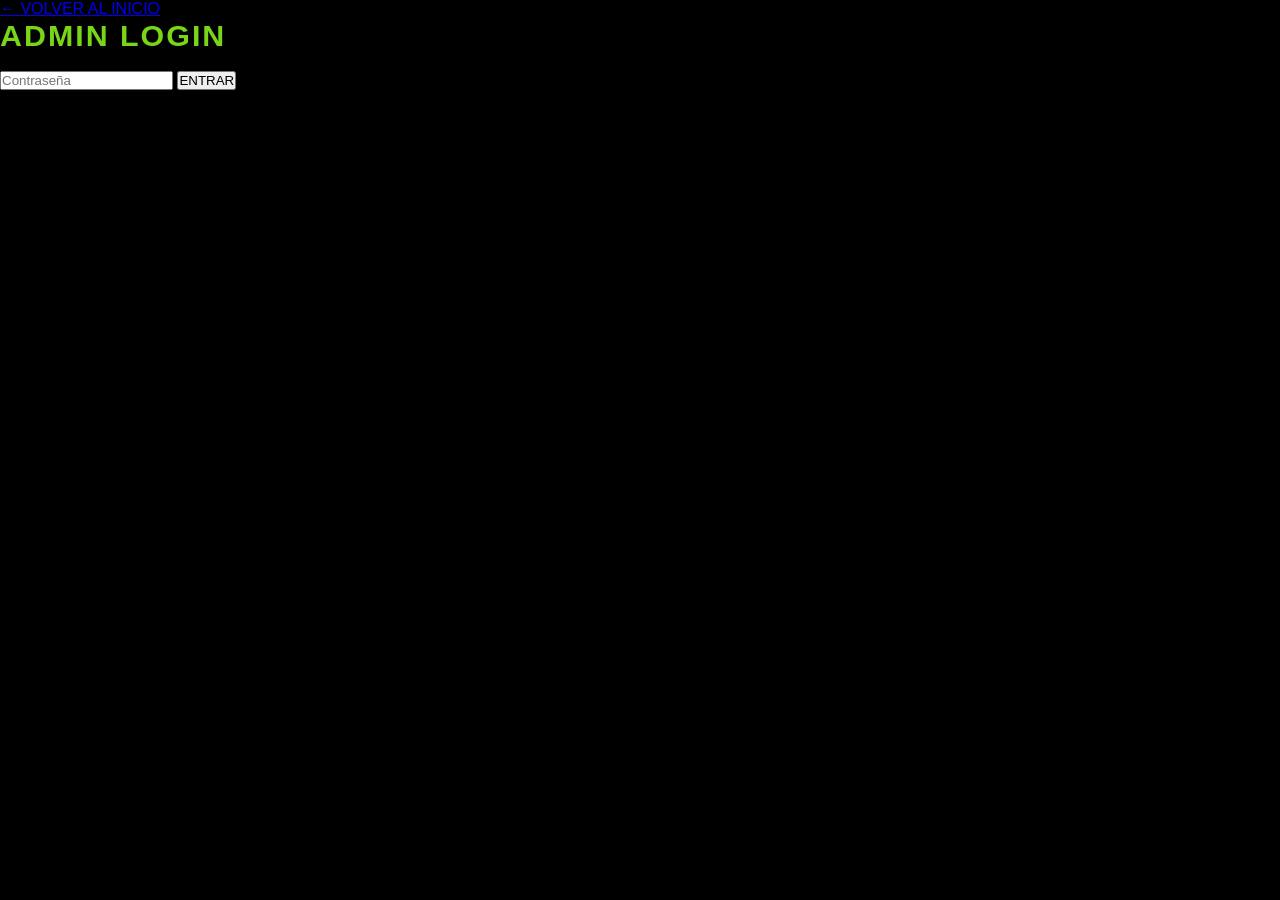
==== admin.html @ 3388b754 "Create admin.html" ====
<!DOCTYPE html>
<html lang="es">
<head>
    <meta charset="UTF-8">
    <title>BIBERON - Admin Panel</title>
    <link rel="stylesheet" href="/CSS/style.css">
    <link rel="stylesheet" href="/CSS admin/admin.css">
</head>
<body class="admin-page">

    <section id="login-section" class="admin-container">
        <a href="index.html" class="back-link">← VOLVER AL INICIO</a>
        <div class="login-card">
            <h1 class="brand-name">ADMIN LOGIN</h1>
            <p>Introduce la clave de acceso para gestionar el catálogo</p>
            <input type="password" id="admin-pass" placeholder="Contraseña">
            <button class="btn-main" onclick="verificarPassword()">ENTRAR</button>
        </div>
    </section>

    <section id="form-section" class="admin-container" style="display: none;">
        <header class="admin-header">
            <h1>GESTIÓN DE PRODUCTOS</h1>
            <p>Rellena los campos para generar el bloque de datos</p>
        </header>
        
        <div class="admin-form">
            <div class="input-group">
                <label>ID Único (ej: diego-espalda-sol)</label>
                <input type="text" id="p-id">
            </div>
            <div class="input-group">
                <label>Artista</label>
                <input type="text" id="p-artista">
            </div>
            <div class="input-group">
                <label>Título del Álbum</label>
                <input type="text" id="p-titulo">
            </div>
            <div class="input-group">
                <label>Precio</label>
                <input type="text" id="p-precio" placeholder="00,00 €">
            </div>
            <div class="input-group">
                <label>Imagen (solo el nombre con .png)</label>
                <input type="text" id="p-img" placeholder="portada.png">
            </div>
            <div class="input-group">
                <label>Descripción</label>
                <textarea id="p-desc" rows="4"></textarea>
            </div>

            <button class="btn-main" id="generate-btn">GENERAR BLOQUE JSON</button>
            
            <div id="code-output" class="output-box"></div>
        </div>
    </section>

    <script src="/JavaScript/javaScript.js"></script>
</body>
</html>
---- CSS/style.css ----
/* Reset global */
* {
    margin: 0;
    padding: 0;
    box-sizing: border-box;
}

body {
    background-color: #000;
    font-family: 'Rubik', sans-serif;
    overflow-x: hidden; 
}

/* --- LÓGICA DEL INPUT --- */
#menu-toggle {
    display: none; 
}

/* Header con fondo negro */
.main-header {
    display: flex;
    justify-content: space-between;
    align-items: center;
    background-color: #000;
    height: 70px;
    width: 100%;
    position: fixed;
    top: 0;
    left: 0;
    border-bottom: 1px solid #222;
    z-index: 1000;
    padding: 0 2rem;
}

.logo-container {
    display: flex;
    align-items: center;
    padding: 30px;
}

.brand-name {
    color: #79d616;
    font-size: 1.9rem;
    font-weight: 800;
    letter-spacing: 2px;
    font-family: 'Rubik' sans-serif;
}

.header-actions {
    display: flex;
    margin-left: auto;
    height: 200%;
}

/* Estilo de los botones */
.action-item, .action-menu, .close-menu {
    background: none;
    border: none;
    border-left: 1px solid #222;
    width: 80px;
    cursor: pointer;
    display: flex;
    flex-direction: column;
    justify-content: center;
    align-items: center;
    transition: background 0.3s ease;
    font-size: 0.1rem;
}

.action-item:hover, .action-menu:hover {
    background-color: #111;
}

.action-menu { gap: 5px; }

.line {
    display: block;
    width: 20px;
    height: 1px;
    background-color: #ffffff;
}

/* --- MENÚ DESPLEGABLE --- */
.side-menu {
    position: fixed;
    top: 0;
    right: 0;
    width: 100%;
    height: 100vh;
    background-color: #000;
    z-index: 3000; /* Por encima de TODO */
    display: flex;
    flex-direction: column;
    transform: translateY(-100%); /* Escondido arriba */
    transition: transform 0.6s cubic-bezier(0.85, 0, 0.15, 1); /* Movimiento fluido */
} 

/* Clase para activar con JS */
.side-menu.is-active {
    transform: translateY(0);
}

#menu-toggle:checked ~ .side-menu {
    max-height: 400px; 
}

.menu-header {
    display: flex;
    justify-content: space-between;
    align-items: center;
    height: 60px;
    border-bottom: 1px solid #222;
}

.menu-tittle {
    color: #fff;
    padding-left: 30px;
    font-weight: 800;
    font-size: 0.9rem;
}

/* Estilo para tu botón CLOSE dentro del menú */
.close-menu {
    background: none;
    border: none;
    border-left: 1px solid #222;
    width: 80px;
    height: 100%;
    cursor: pointer;
    color: #79d616; /* Color verde de tu marca */
    font-family: 'Rubik', sans-serif;
    font-weight: 900;
    font-size: 0.7rem;
    letter-spacing: 1px;
    display: flex;
    justify-content: center;
    align-items: center;
    transition: background 0.3s ease;
}

.close-menu:hover {
    background-color: #111;
}

.menu-content { padding: 20px 30px; }
.nav-links { list-style: none; }
.nav-links li { padding: 15px 0; }
.nav-links a {
    text-decoration: none;
    color: #fff;
    font-size: 3rem;
    font-weight: 700;
    letter-spacing: 1px;
    text-transform: uppercase;
}

/* --- SECCIÓN 1: ESLOGAN (AJUSTADA PARA QUE SE VEA EL VÍDEO) --- */
.hero-section {
    height: 200vh; 
    position: relative;
    background-color: transparent; /* IMPORTANTE: Transparente para ver el video debajo */
    z-index: 10;
    pointer-events: none; /* Para poder hacer scroll aunque estemos "encima" del video */
}

.sticky-wrapper {
    position: sticky;
    top: 0;
    height: 100vh;
    display: flex;
    justify-content: center;
    align-items: center;
}

.main-slogan {
    color: #79d616;
    font-size: 11vw; 
    font-weight: 900;
    text-align: center;
    text-transform: lowercase;
    white-space: nowrap;
    
    animation: 
        shrink-and-fix linear both,
        font-glitch 0.6s infinite; 
    
    animation-timeline: scroll(), auto;
    animation-range: exit 0% exit 100%;
}

@keyframes shrink-and-fix {
    from { transform: scale(1) translateY(0); }
    to { 
        transform: scale(0.3) translateY(-200px); /* El eslogan se queda pequeño arriba */
    }
}

@keyframes font-glitch {
    0%, 100% { font-family: 'Rubik', sans-serif; }
    25% { font-family: 'Playfair Display', serif; }
    50% { font-family: 'Space Mono', monospace; }
    75% { font-family: 'Archivo Black', sans-serif; }
}

/* --- SECCIÓN 2: VÍDEO (REUBICADA DETRÁS DEL ESLOGAN) --- */
.section-content {
    position: relative;
    height: 100vh;
    width: 100%;
    display: flex;
    justify-content: center;
    align-items: center;
    overflow: hidden;
    z-index: 1; /* Por debajo del eslogan */
    margin-top: -100vh; /* Sube el video para que coincida con la hero-section */
}

.bg-video {
    position: absolute;
    top: 0;
    left: 0;
    width: 100%;
    height: 100%;
    object-fit: cover;
    filter: brightness(0.4); 
}

/* --- SECCIÓN 3: VINILOS --- */
.vinilos-grid {
    background-color: #000;
    padding: 80px 10%; 
    position: relative;
    z-index: 20; /* Para que al bajar tape el video y el eslogan */
}

.section-header {
    display: flex;
    justify-content: space-between;
    align-items: flex-end;
    margin-bottom: 50px;
    border-bottom: 1px solid #222;
    padding-bottom: 20px;
}

.section-title {
    color: #fff;
    font-size: 2rem;
    font-weight: 900;
    text-transform: uppercase;
}

.view-all {
    color: #79d616;
    text-decoration: none;
    font-size: 0.8rem;
    font-weight: 700;
}

.grid-container {
    display: grid;
    grid-template-columns: repeat(auto-fit, minmax(220px, 1fr));
    gap: 40px;
    justify-items: center;
}

.vinilo-card {
    display: flex;
    flex-direction: column;
    width: 100%;
    max-width: 280px; 
}

.vinilo-image {
    width: 100%;
    aspect-ratio: 1/1;
    overflow: hidden;
    margin-bottom: 20px;
    background-color: #e4d0d0;
    border: 1px solid #222;
}

.vinilo-image img {
    width: 100%;
    height: 100%;
    object-fit: cover;
    transition: transform 0.5s ease;
}

.vinilo-card:hover .vinilo-image img {
    transform: scale(1.1); 
}

.vinilo-info {
    display: flex;
    flex-direction: column;
    gap: 5px;
}

.artista { 
    color: #888; 
    font-size: 0.7rem; 
    font-weight: 700; 
    letter-spacing: 1px;
}

.album { 
    color: #fff; 
    font-size: 1rem; 
    font-weight: 500; 
}

.precio { 
    color: #79d616; 
    font-weight: 800; 
    margin-top: 10px; 
    font-size: 0.9rem;
}

/* --- FOOTER --- */
.main-footer {
    background-color: #121212;
    padding: 40px 20px;
    font-family: 'Rubik', sans-serif;
    border-top: 1px solid #333;
    position: relative;
    z-index: 25;
}

.footer-container {
    display: flex;
    flex-direction: column;
    align-items: center;
    gap: 15px;
}

.copyright {
    color: #888;
    font-size: 0.9rem;
    margin: 0;
}

.footer-links {
    display: flex;
    align-items: center;
    gap: 20px;
}

.footer-link {
    color: #bbb;
    text-decoration: none;
    font-size: 0.85rem;
    transition: all 0.3s ease;
}

.footer-link:hover {
    color: #fff;
    transform: translateY(-2px);
}

.contact-highlight {
    color: #1DB954;
    font-weight: 500;
}

.separator {
    color: #444;
}

.nav-icon {
    width: 175px;  
    height: 80px;
    display: block;
    transition: transform 0.3s ease, opacity 0.3s ease;
}

.action-item {
    background: none;
    border: none;
    padding: 8px;
    cursor: pointer;
}


.action-item:hover .nav-icon {
    transform: scale(1.1);
    opacity: 0.8;
}

@media (max-width: 600px) {
    /* 1. Header: Bloqueo total */
    .main-header {
        height: 60px;
        position: fixed !important;
        top: 0;
        left: 0;
        width: 100vw; /* Usamos vw para que ignore cualquier padding del body */
        z-index: 2000;
        background-color: #000;
        display: flex;
        align-items: center;
        justify-content: space-between;
    }

    /* 2. Evitar que los botones estiren el header */
    .header-actions {
        height: 100%;
        display: flex;
    }

    .action-item, .action-menu {
        width: 50px;
        height: 60px;
        flex-shrink: 0; /* Impide que se deformen */
        font-size: 0.6rem;
    }

    /* 3. El Eslogan: Ajustamos el margen superior para que no "empuje" al cargar */
    .hero-section {
        margin-top: 0; 
        padding-top: 60px; /* Espacio para que el eslogan no empiece debajo del header */
    }

    .main-slogan {
        font-size: 14vw; /* Un poco más pequeño para evitar desbordamientos laterales */
        white-space: normal;
        word-break: break-word;
        width: 90%;
        margin: 0 auto;
    }

    /* 4. El Video: Aseguramos que el margen negativo sea exacto */
    .section-content {
        margin-top: -100vh;
        height: 100vh;
        z-index: 1;
    }

    /* 5. Vinilos: Estabilidad en la cuadrícula */
    .grid-container {
        grid-template-columns: 10fr;
        gap: 25px;
        width: 100%;
        padding: 0 20px;
    }

    /* 6. Menú Lateral: Que no mueva la pantalla */
    .side-menu {
        top: 60px;
        height: calc(100vh - 60px); /* Ocupa el resto de la pantalla */
        position: fixed;
    }
}

/* 1. Ocultar el checkbox */
.hidden-checkbox {
    display: none;
}

/* 2. Estilo del botón (con vuestro toque moderno) */
.dyslexia-btn {
    display: inline-block;
    padding: 10px 20px;
    background-color: #000;
    color: #fff;
    cursor: pointer;
    font-family: 'Rubik', sans-serif;
    transition: all 0.3s ease; /* Transición suave */
    border: 2px solid transparent;
}

.dyslexia-btn:hover {
    background-color: #333;
    transform: scale(1.05);
}

/* 3. El truco: Cuando el checkbox esté marcado, cambia el contenido */
#dyslexia-mode:checked ~ .container,
#dyslexia-mode:checked ~ .main-header,
#dyslexia-mode:checked ~ .main-footer {
    font-family: 'OpenDyslexic', Arial, sans-serif !important;
    letter-spacing: 0.1em;
    word-spacing: 0.2em;
}

/* Opcional: Cambiar estilo del botón cuando esté activo */
#dyslexia-mode:checked ~ .dyslexia-btn {
    background-color: #fff;
    color: #000;
    border-color: #000;
}

.main-header {
    display: flex;
    align-items: center; /* Esto centra verticalmente todos los hijos */
    justify-content: space-between; /* Distribuye el espacio */
    padding: 1rem 2rem;
}
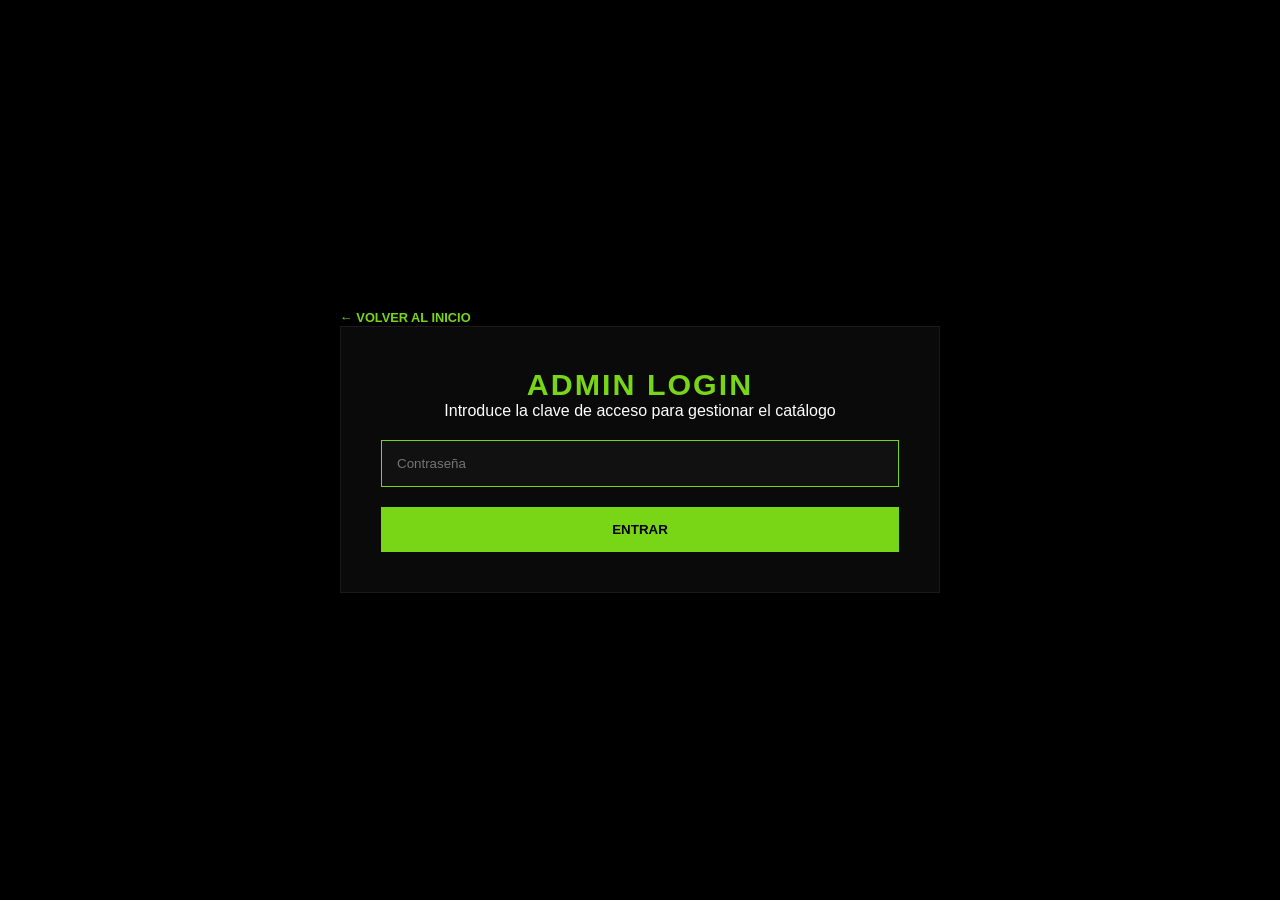
==== commit bef70520: "Update admin.html" ====
--- a/admin.html
+++ b/admin.html
@@ -3,8 +3,8 @@
 <head>
     <meta charset="UTF-8">
     <title>BIBERON - Admin Panel</title>
-    <link rel="stylesheet" href="/CSS/style.css">
-    <link rel="stylesheet" href="/CSS admin/admin.css">
+    <link rel="stylesheet" href="CSS/style.css">
+    <link rel="stylesheet" href="CSS/admin.css">
 </head>
 <body class="admin-page">
 
@@ -56,6 +56,6 @@
         </div>
     </section>
 
-    <script src="/JavaScript/javaScript.js"></script>
+    <script src="JavaScript/main.js"></script>
 </body>
 </html>
--- a/CSS/admin.css
+++ b/CSS/admin.css
@@ -0,0 +1,81 @@
+/* admin.css */
+.admin-page {
+    background-color: #000;
+    color: #fff;
+    display: flex;
+    justify-content: center;
+    align-items: center;
+    min-height: 100vh;
+}
+
+.admin-container {
+    width: 90%;
+    max-width: 600px;
+    padding: 40px 0;
+}
+
+.login-card {
+    background: #0a0a0a;
+    padding: 40px;
+    border: 1px solid #1a1a1a;
+    text-align: center;
+}
+
+.login-card input {
+    width: 100%;
+    padding: 15px;
+    margin: 20px 0;
+    background: #111;
+    border: 1px solid #79d616;
+    color: #fff;
+}
+
+.back-link {
+    color: #79d616;
+    text-decoration: none;
+    font-size: 0.8rem;
+    font-weight: bold;
+}
+
+.btn-main {
+    background: #79d616;
+    color: #000;
+    width: 100%;
+    padding: 15px;
+    border: none;
+    font-weight: 900;
+    cursor: pointer;
+    text-transform: uppercase;
+}
+
+.input-group {
+    margin-bottom: 20px;
+    display: flex;
+    flex-direction: column;
+    gap: 8px;
+}
+
+.input-group label {
+    color: #79d616;
+    font-size: 0.7rem;
+    text-transform: uppercase;
+}
+
+.input-group input, .input-group textarea {
+    padding: 12px;
+    background: #111;
+    border: 1px solid #333;
+    color: #fff;
+}
+
+.output-box {
+    margin-top: 30px;
+    padding: 20px;
+    background: #111;
+    border: 1px dashed #79d616;
+    color: #79d616;
+    font-family: monospace;
+    font-size: 0.8rem;
+    white-space: pre-wrap;
+    display: none;
+}
